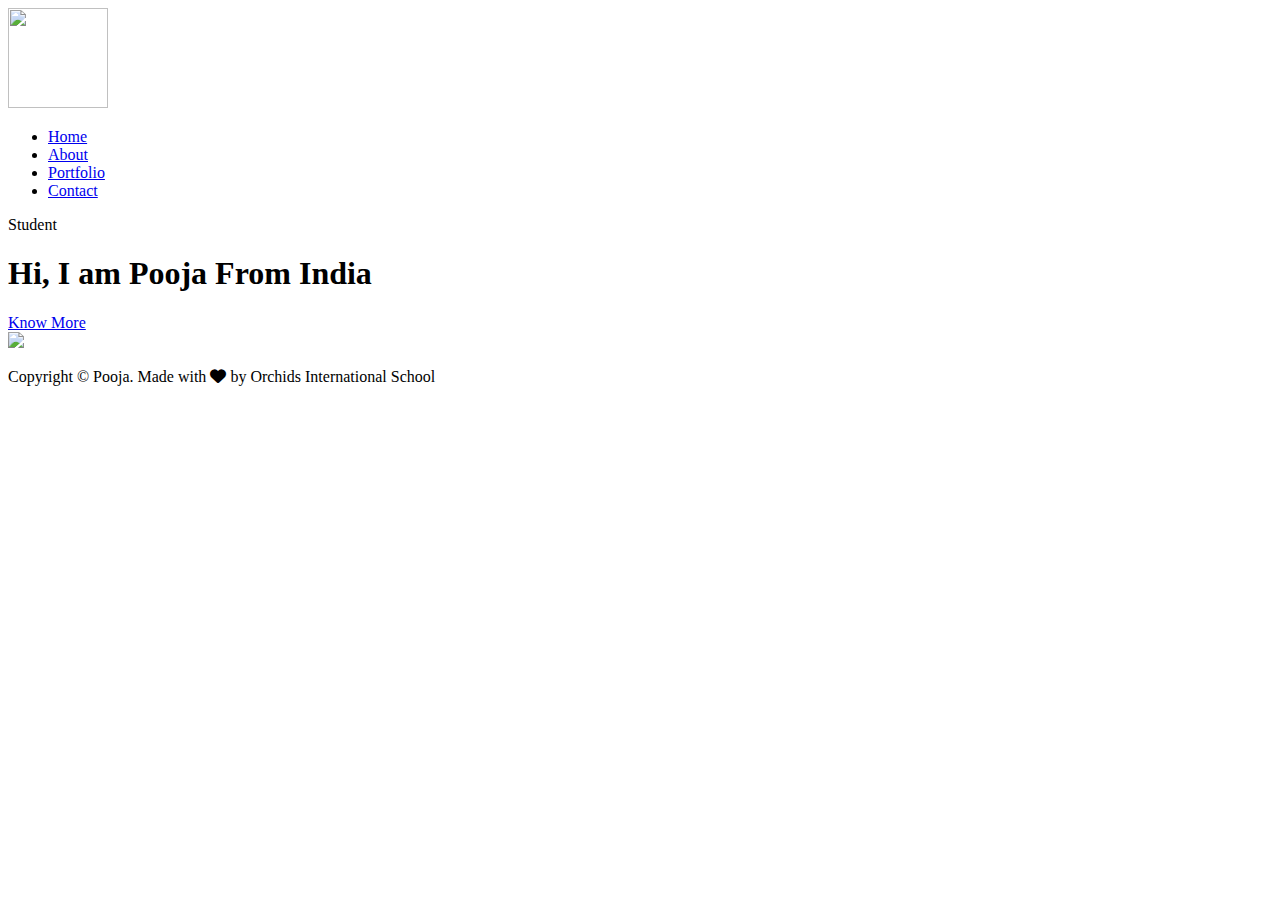
==== index.html @ 94b5b437 "added index.html" ====
<!DOCTYPE html>
<html>
    <head>
        <title>POOJA | Home</title>
        <link rel="stylesheet" href="style.css">
        <link rel="stylesheet" href="https://cdnjs.cloudflare.com/ajax/libs/font-awesome/6.2.1/css/all.min.css">
    </head>
    <body>
        <!--Header Section-->
        <header>
            <nav>
                <img src="images/logo p.jpg" height="100px" width="100px">
                <ul>
                    <li><a href="index.html">Home</a></li>
                    <li><a href="about.html">About</a></li>
                    <li><a href="portfolio.html">Portfolio</a></li>
                    <li><a href="contact.html">Contact</a></li>
                </ul>
            </nav>
            </header>
    </body>
</html>
<!-- Main Section -->

<main>
    <section class="row-home">
        <div class="col-home-1">
            <p>Student</p>
            <h1> Hi, I am Pooja From India</h1>
            <a href="about.html" class="btn"> Know More</a>
        </div>
        <div class="col-home-2">
            <img src="images/Pooja.jpeg" height="300 length= 400">
        </div>
    </section>
</main>
<!-- Footer Section -->
<footer class="webfooter">
    <p>Copyright &copy; Pooja. Made with <i class="fa-solid fa-heart"></i> by Orchids International School</p>
</footer>

</body>
</html>
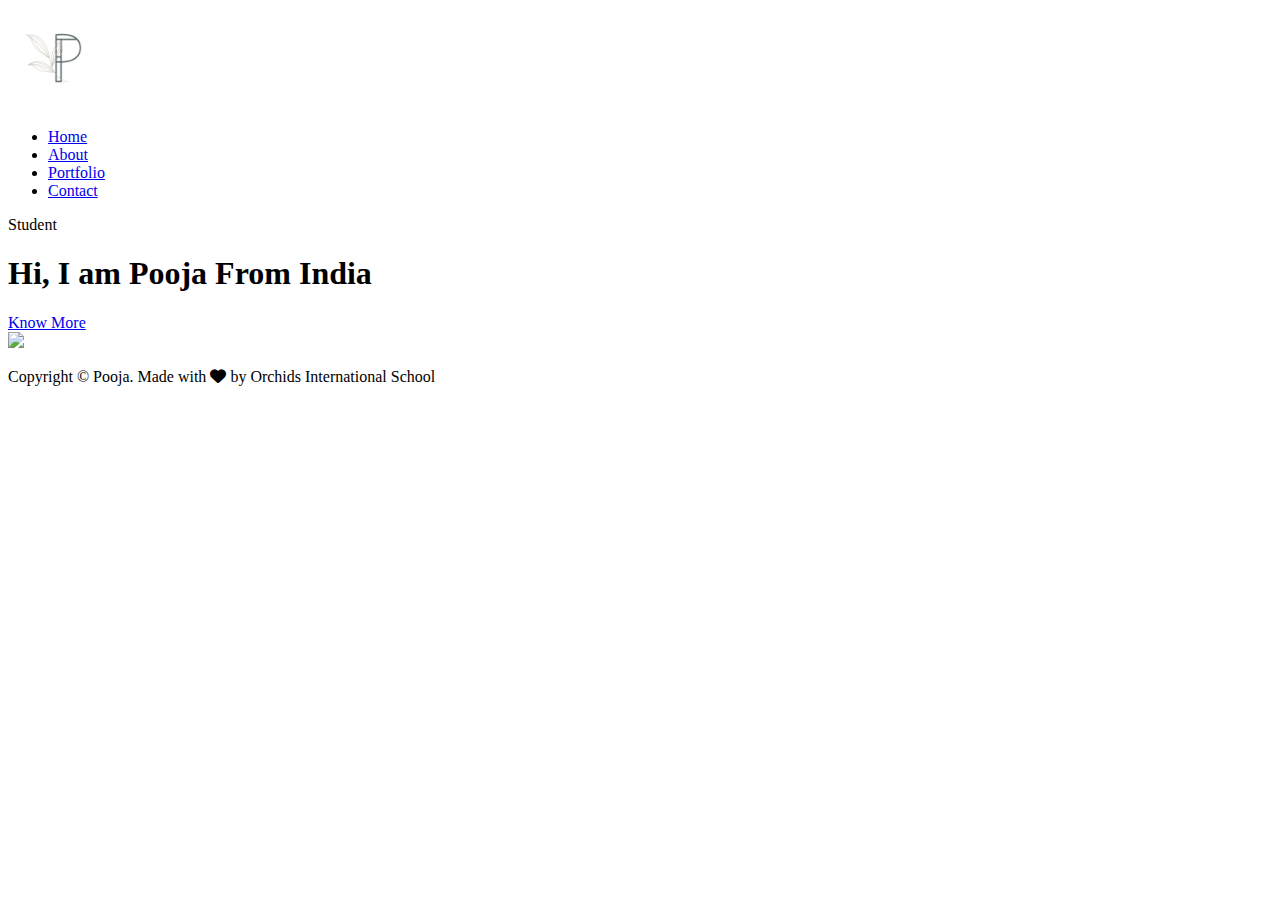
==== commit 54efc887: "Update index.html" ====
--- a/index.html
+++ b/index.html
@@ -9,7 +9,7 @@
         <!--Header Section-->
         <header>
             <nav>
-                <img src="images/logo p.jpg" height="100px" width="100px">
+                <img src="logo p.jpg" height="100px" width="100px">
                 <ul>
                     <li><a href="index.html">Home</a></li>
                     <li><a href="about.html">About</a></li>
@@ -30,7 +30,7 @@
             <a href="about.html" class="btn"> Know More</a>
         </div>
         <div class="col-home-2">
-            <img src="images/Pooja.jpeg" height="300 length= 400">
+            <img src=Pooja.jpeg" height="300 length= 400">
         </div>
     </section>
 </main>
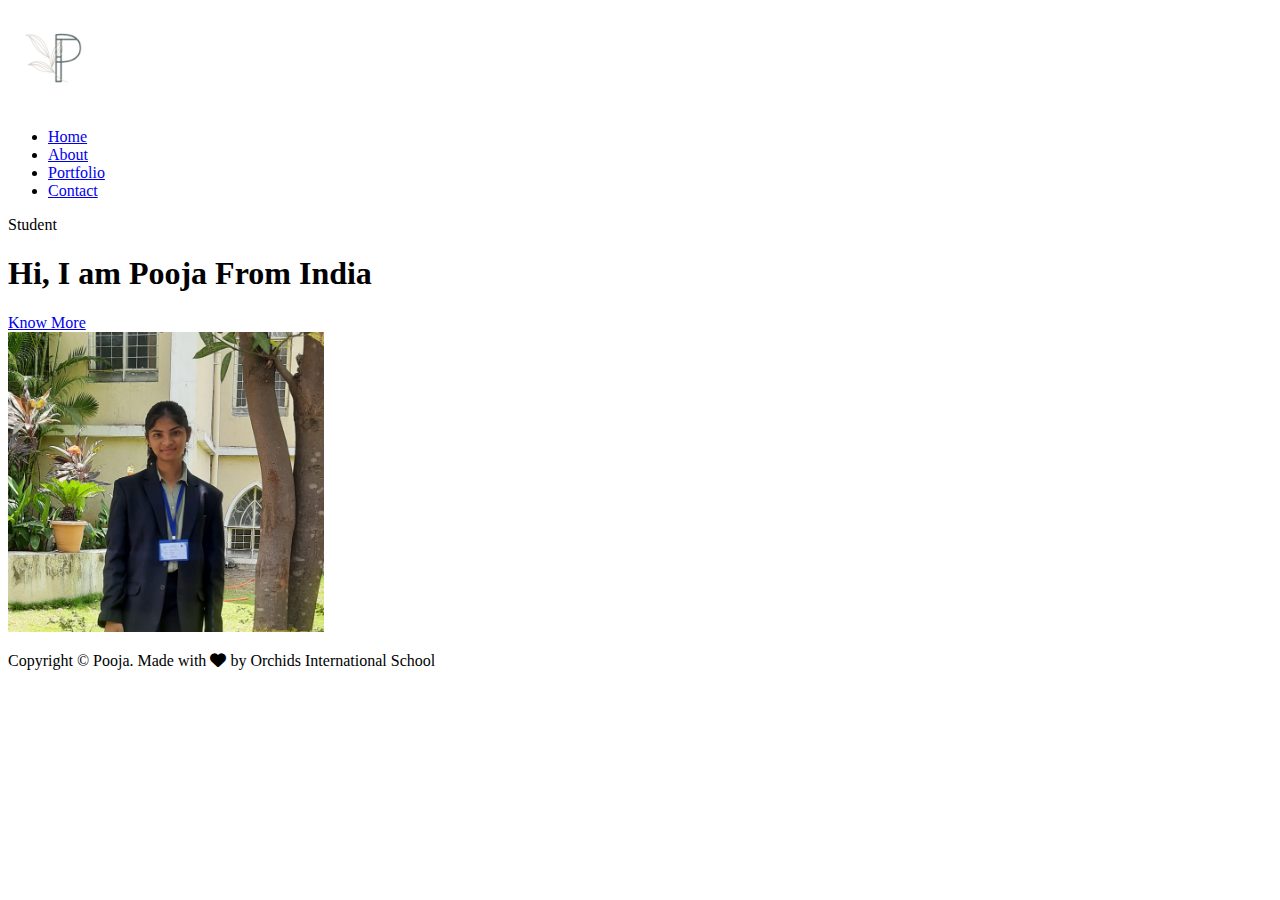
==== commit aa33bceb: "Update index.html" ====
--- a/index.html
+++ b/index.html
@@ -30,7 +30,7 @@
             <a href="about.html" class="btn"> Know More</a>
         </div>
         <div class="col-home-2">
-            <img src=Pooja.jpeg" height="300 length= 400">
+            <img src="Pooja.jpeg" height="300 length= 400">
         </div>
     </section>
 </main>
